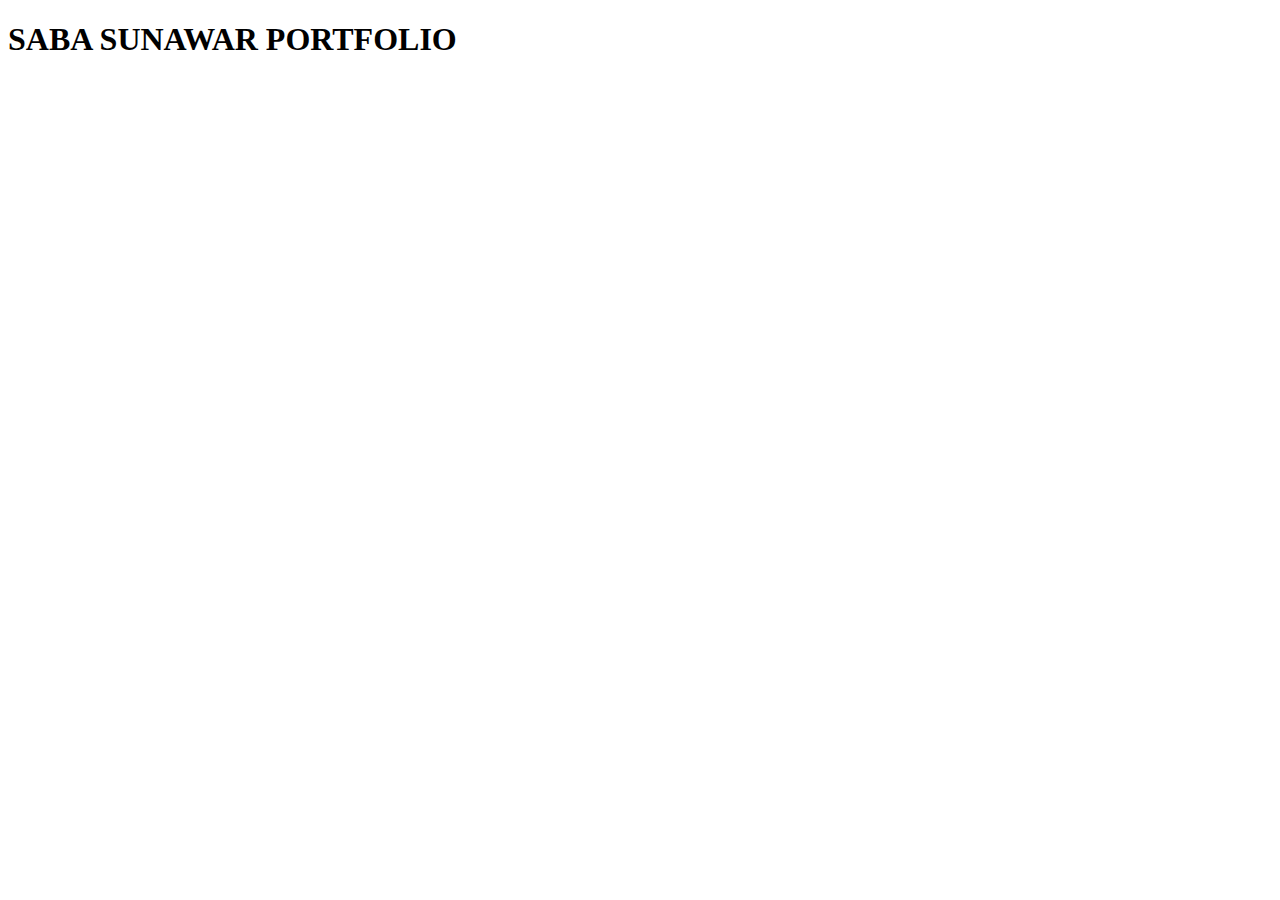
==== index.html @ 6676d850 "Added index.html file." ====
<!DOCTYPE html>
<html lang="en">
<head>
    <meta charset="UTF-8">
    <meta name="viewport" content="width=device-width, initial-scale=1.0">
    <title>Portfolio</title>
</head>
<body>
    <h1>SABA SUNAWAR PORTFOLIO</h1>
    
</body>
</html>
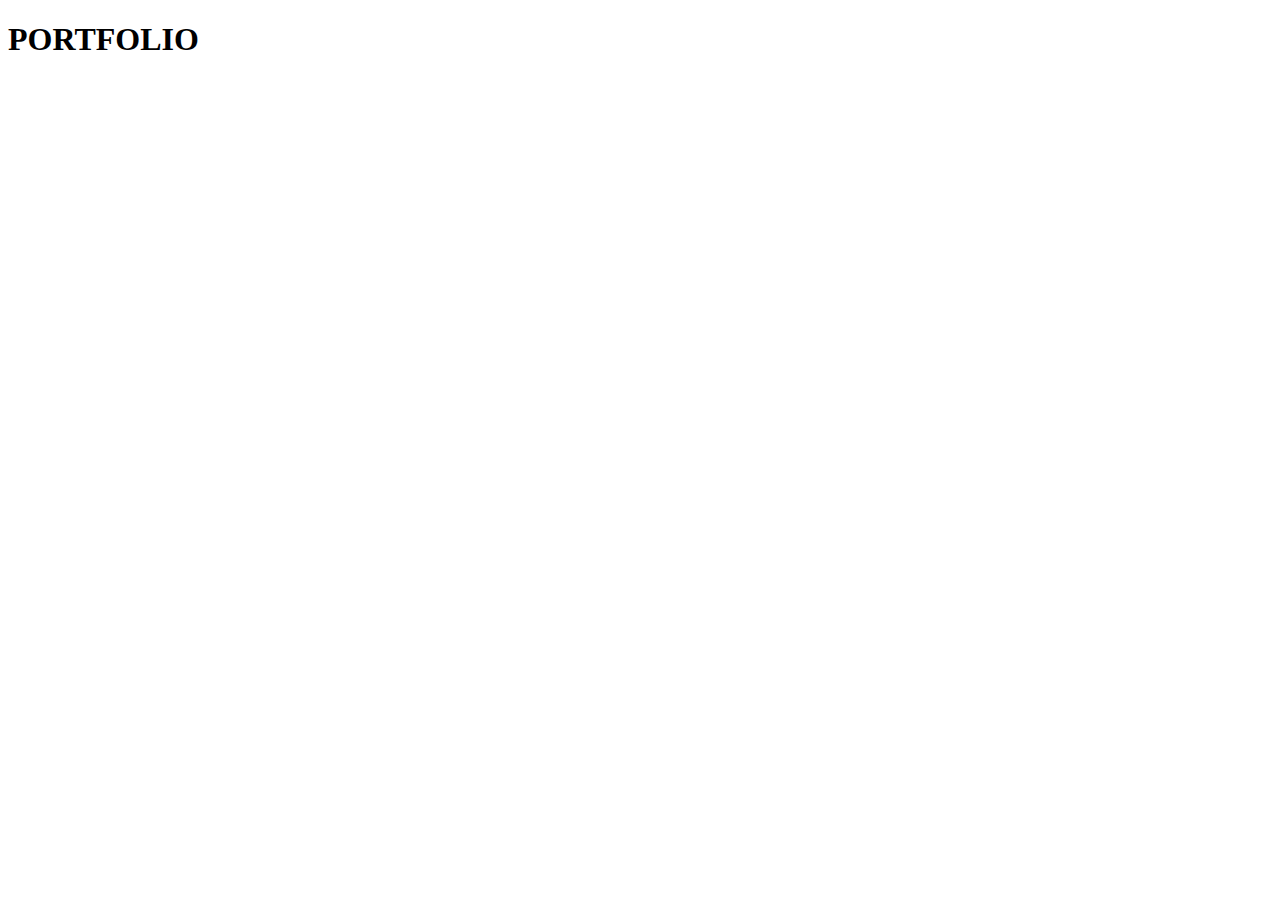
==== commit 016444b9: "updated index.html file." ====
--- a/index.html
+++ b/index.html
@@ -6,7 +6,7 @@
     <title>Portfolio</title>
 </head>
 <body>
-    <h1>SABA SUNAWAR PORTFOLIO</h1>
+    <h1> PORTFOLIO</h1>
     
 </body>
 </html>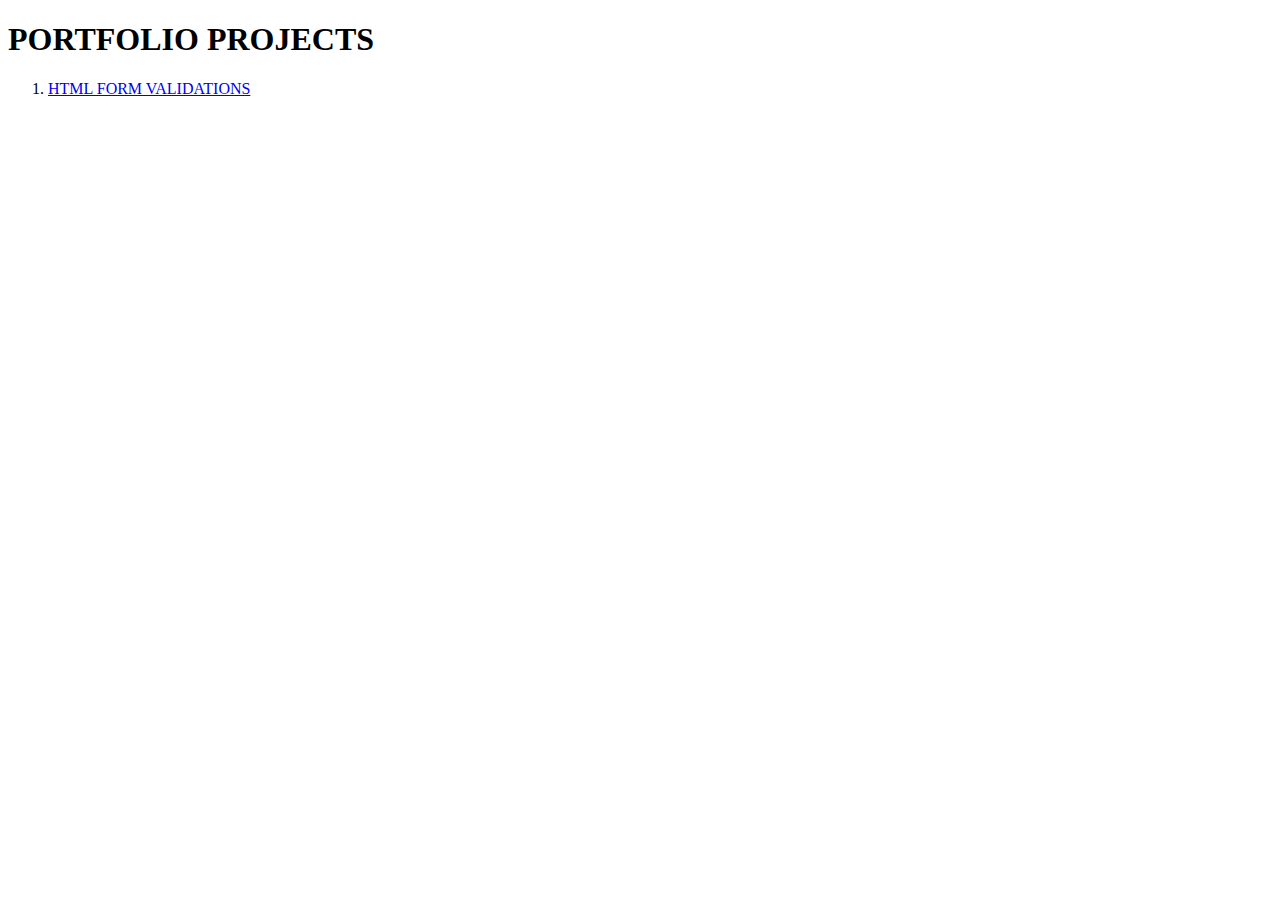
==== commit adf5db80: "change domain name from practice to portfolio and also added sign up form file." ====
--- a/index.html
+++ b/index.html
@@ -4,9 +4,13 @@
     <meta charset="UTF-8">
     <meta name="viewport" content="width=device-width, initial-scale=1.0">
     <title>Portfolio</title>
+    <link href="./style.css">
 </head>
 <body>
-    <h1> PORTFOLIO</h1>
+    <h1> PORTFOLIO PROJECTS</h1>
+    <ol>
+        <li> <a href="./PROJECT-01/index.html">HTML FORM VALIDATIONS</a></li>
+    </ol>
     
 </body>
-</html>+</html> --- a/style.css
+++ b/style.css
@@ -0,0 +1,6 @@
+*{
+    padding:0px;
+    margin:0px;
+    box-sizing: border-box;
+
+}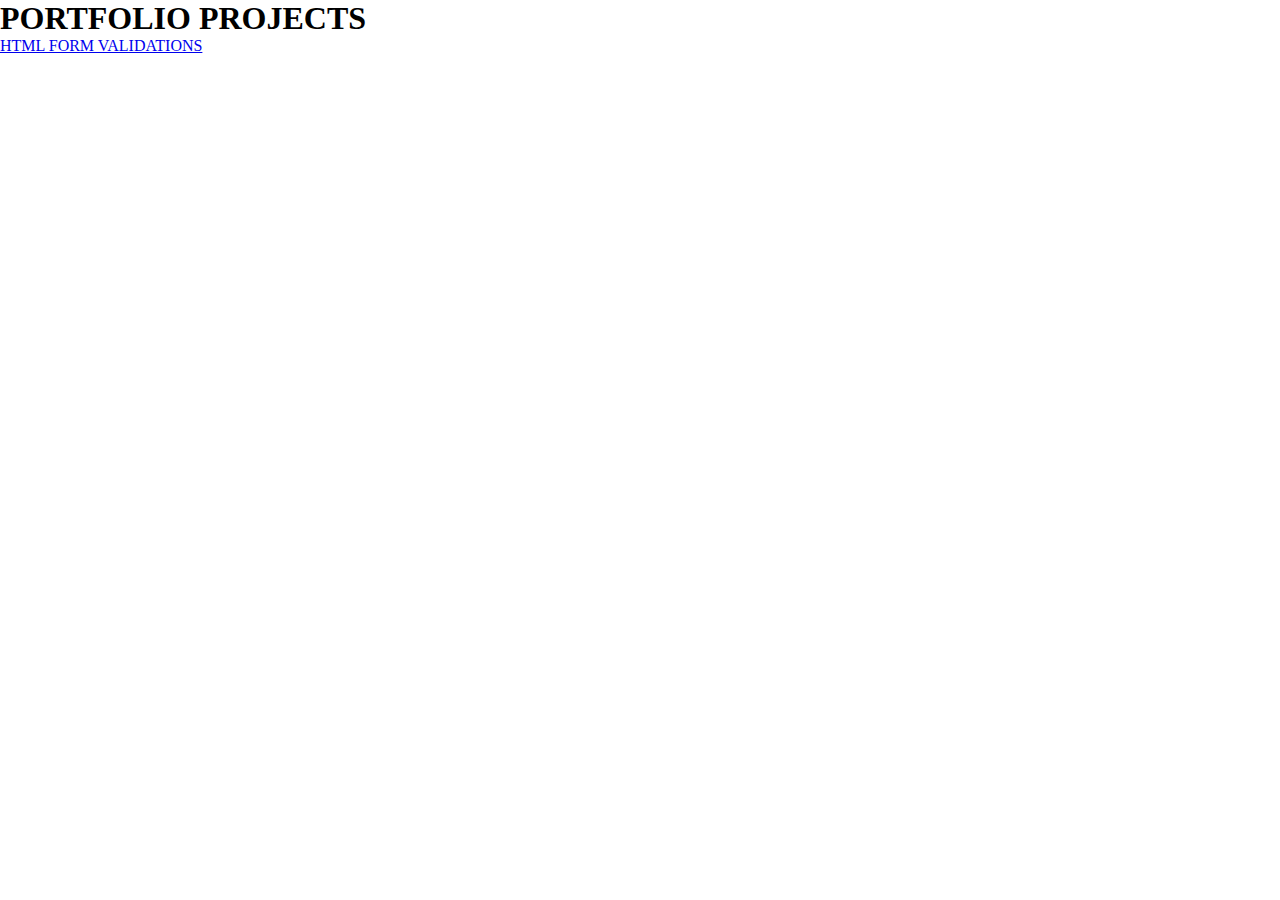
==== commit 0fd4189f: "HTML Form validations project 1 is completed." ====
--- a/index.html
+++ b/index.html
@@ -4,13 +4,13 @@
     <meta charset="UTF-8">
     <meta name="viewport" content="width=device-width, initial-scale=1.0">
     <title>Portfolio</title>
-    <link href="./style.css">
+    <link rel="stylesheet" href="./style.css">
 </head>
 <body>
     <h1> PORTFOLIO PROJECTS</h1>
     <ol>
         <li> <a href="./PROJECT-01/index.html">HTML FORM VALIDATIONS</a></li>
     </ol>
-    
+<script src="script.js"></script>
 </body>
 </html> 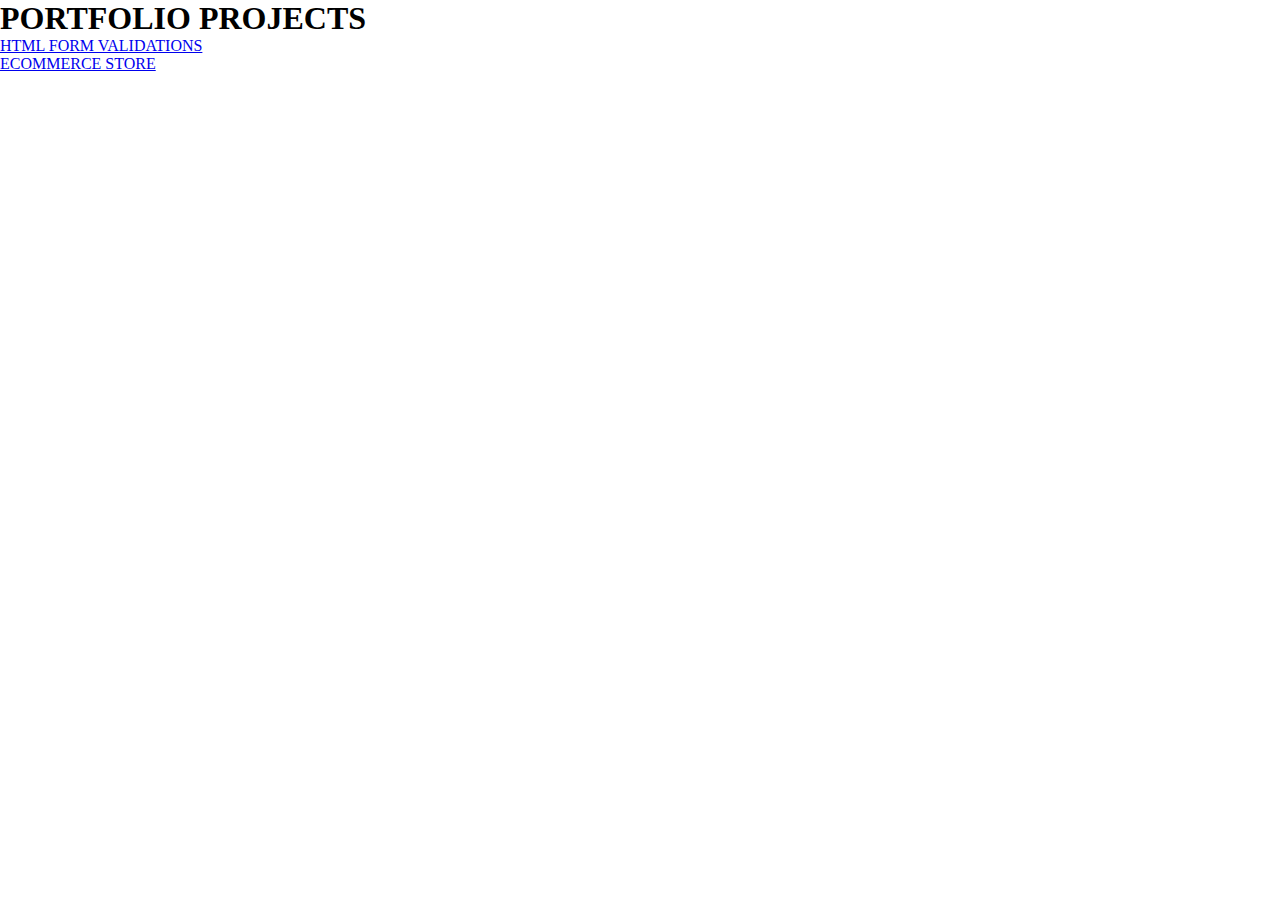
==== commit b738009e: "Ecommerce Store Project 02 is completed." ====
--- a/index.html
+++ b/index.html
@@ -9,7 +9,8 @@
 <body>
     <h1> PORTFOLIO PROJECTS</h1>
     <ol>
-        <li> <a href="./PROJECT-01/index.html">HTML FORM VALIDATIONS</a></li>
+        <li> <a href="./PROJECT-01-HTML-FORM-VALIDATIONS/index.html">HTML FORM VALIDATIONS</a></li>
+        <li> <a href="./PROJECT-02-ECOMMERCE-STORE/index.html">ECOMMERCE STORE</a></li>
     </ol>
 <script src="script.js"></script>
 </body>
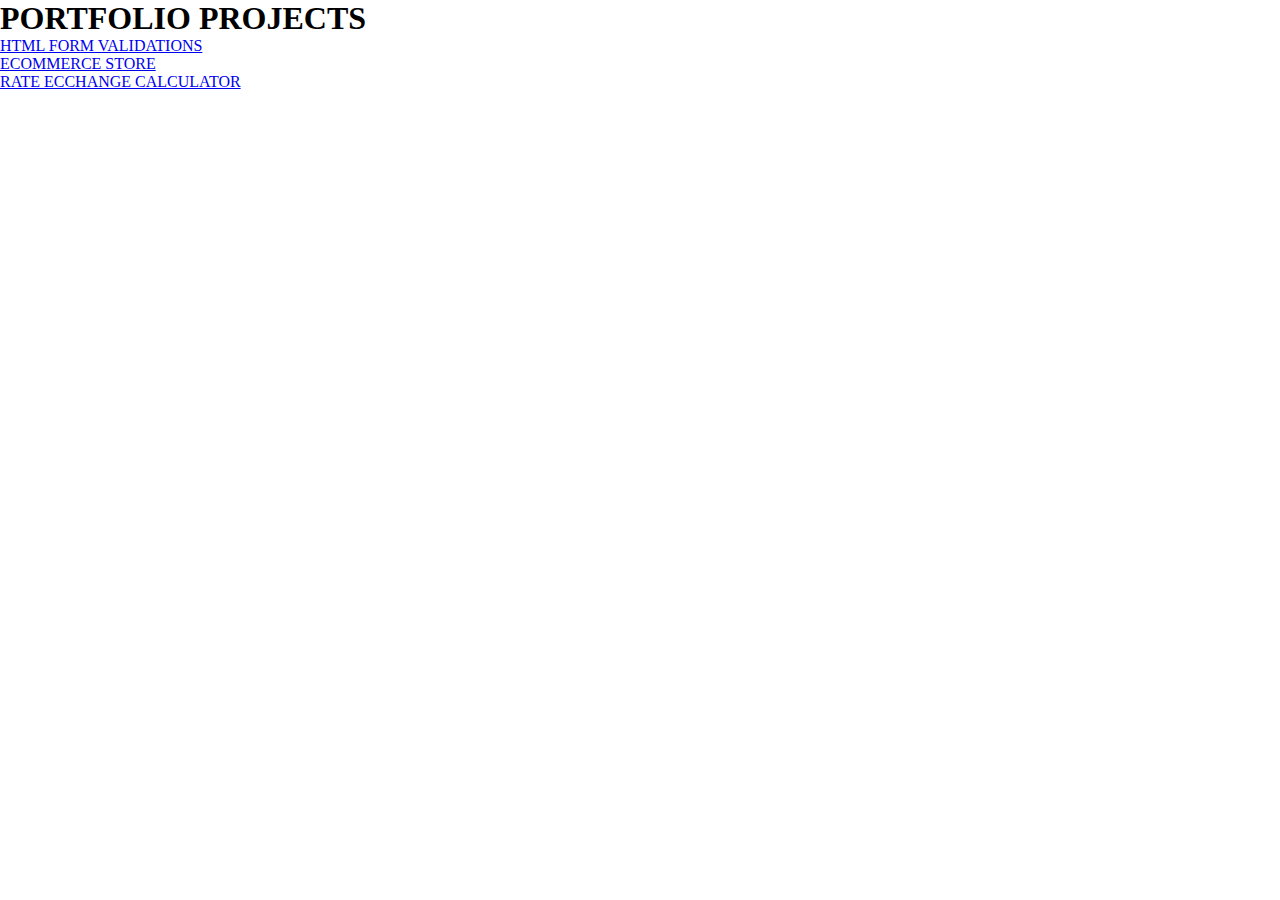
==== commit c39a0726: "Completed the design of the HTML Exchange Calculator. Adding Project 03 in main portfolio site." ====
--- a/index.html
+++ b/index.html
@@ -9,8 +9,9 @@
 <body>
     <h1> PORTFOLIO PROJECTS</h1>
     <ol>
-        <li> <a href="./PROJECT-01-HTML-FORM-VALIDATIONS/index.html">HTML FORM VALIDATIONS</a></li>
-        <li> <a href="./PROJECT-02-ECOMMERCE-STORE/index.html">ECOMMERCE STORE</a></li>
+        <li> <a target="_blank" href="./PROJECT-01-HTML-FORM-VALIDATIONS/index.html">HTML FORM VALIDATIONS</a></li>
+        <li> <a target="_blank" href="./PROJECT-02-ECOMMERCE-STORE/index.html">ECOMMERCE STORE</a></li>
+        <li> <a target="_blank" href="./PROJECT-03-RATE-EXCHANGE-CALCULATOR/index.html">RATE ECCHANGE CALCULATOR</a></li>
     </ol>
 <script src="script.js"></script>
 </body>
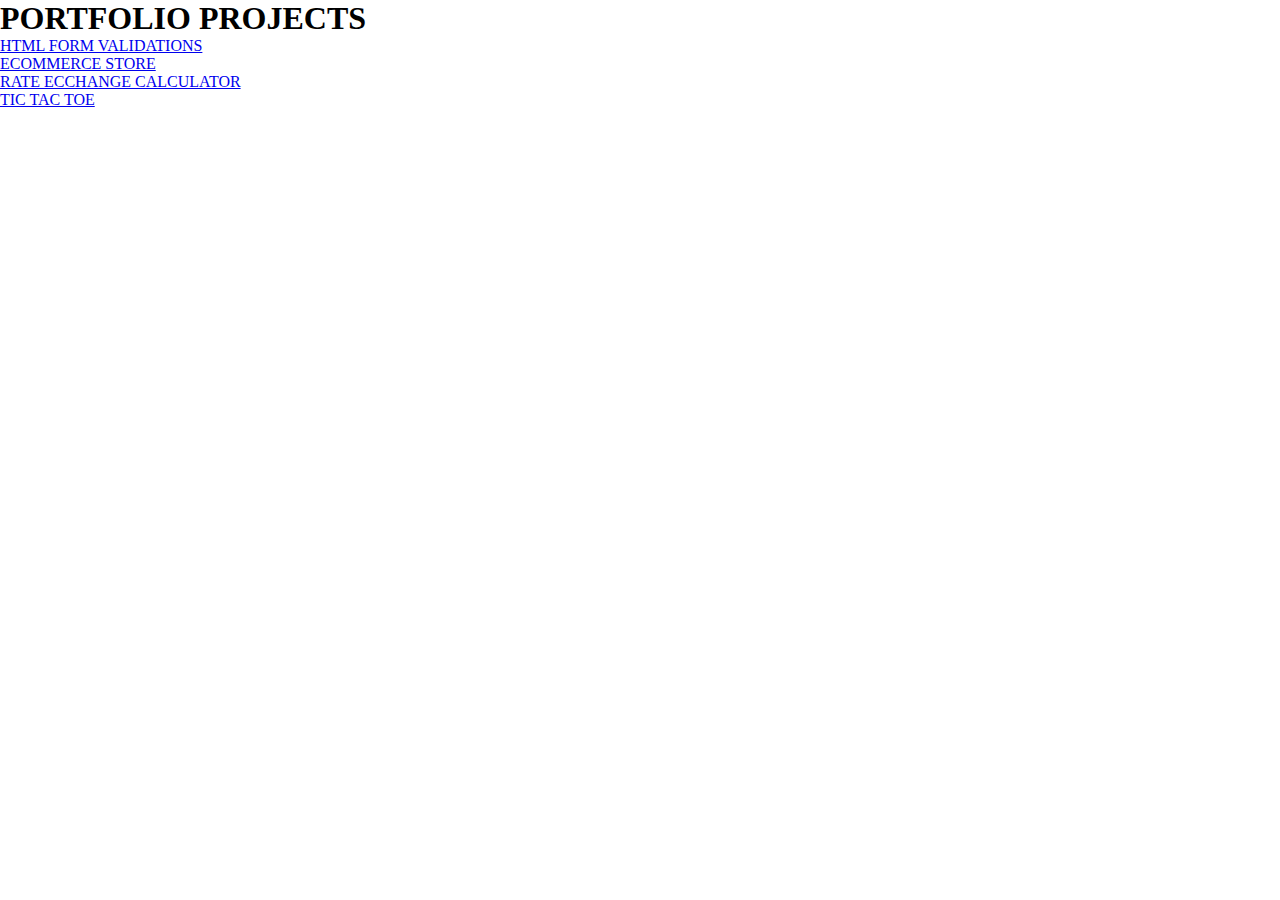
==== commit 46b86201: "Added Project 4 in the main site" ====
--- a/index.html
+++ b/index.html
@@ -12,6 +12,8 @@
         <li> <a target="_blank" href="./PROJECT-01-HTML-FORM-VALIDATIONS/index.html">HTML FORM VALIDATIONS</a></li>
         <li> <a target="_blank" href="./PROJECT-02-ECOMMERCE-STORE/index.html">ECOMMERCE STORE</a></li>
         <li> <a target="_blank" href="./PROJECT-03-RATE-EXCHANGE-CALCULATOR/index.html">RATE ECCHANGE CALCULATOR</a></li>
+        <li> <a target="_blank" href="./POJECT-04-TIC-TAC-TOE/index.html">TIC TAC TOE</a></li>
+
     </ol>
 <script src="script.js"></script>
 </body>
